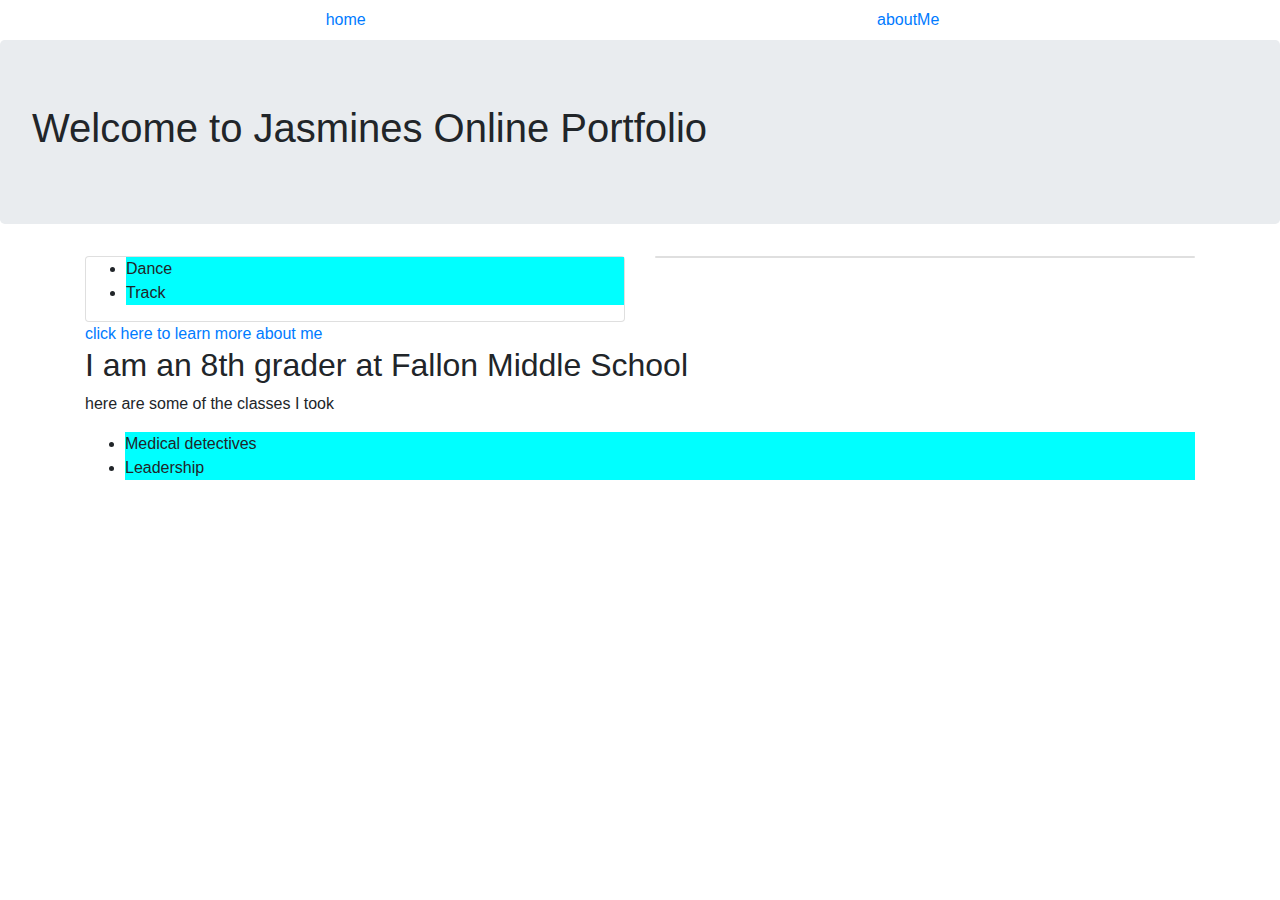
==== index.html @ 0c4f3ff7 "Initial commit" ====
<!DOCTYPE html>
<html>
  <head>
    <meta charset="utf-8">
    <meta name="viewport" content="width=device-width"> 
    <meta name="bootstrap.css" 
   content="width=device-width">  
    <link href="bootstrap.css" rel="stylesheet" type="text/css"/>
    <link href="style.css" rel="stylesheet" type="text/css"/>

    <!--navigationbar-->  
    <nav class="container nav nav-pills nav-fill">
      <a href="index.html"class="nav-link nav-item" >home</a> 
      <a href="aboutMe.html"class="nav-link nav-item">aboutMe</a>
    </nav>
  <body>  
    <div class="jumbotron">
      <h1>Welcome to Jasmines Online Portfolio </h1>
    </div>  
    <div class="container"> 
      <!--row 1 of cards -->  
      <div class="row"> 
        <div class="col-sm-6"> 
          <div class="card">  
            <ul>
              <li> Dance </li> 
              <li> Track </li> 
            </ul>
          </div> 
        </div> 
        <div class="col-sm-6"> 
          <div class="card">
             
          </div> 
        </div> 
      </div> 
    <script src="script.js"></script>
    <a href="aboutMe.html">click here to learn more about me  </a>
    <h2>I am an 8th grader at Fallon Middle School </h2>
    <p> here are some of the classes I took </p>
    <ul>
      <li> Medical detectives </li> 
      <li> Leadership </li>
    </ul>
  </body>
</html>
---- style.css ----
li {background-color:aqua;
font-family: Arial;
}
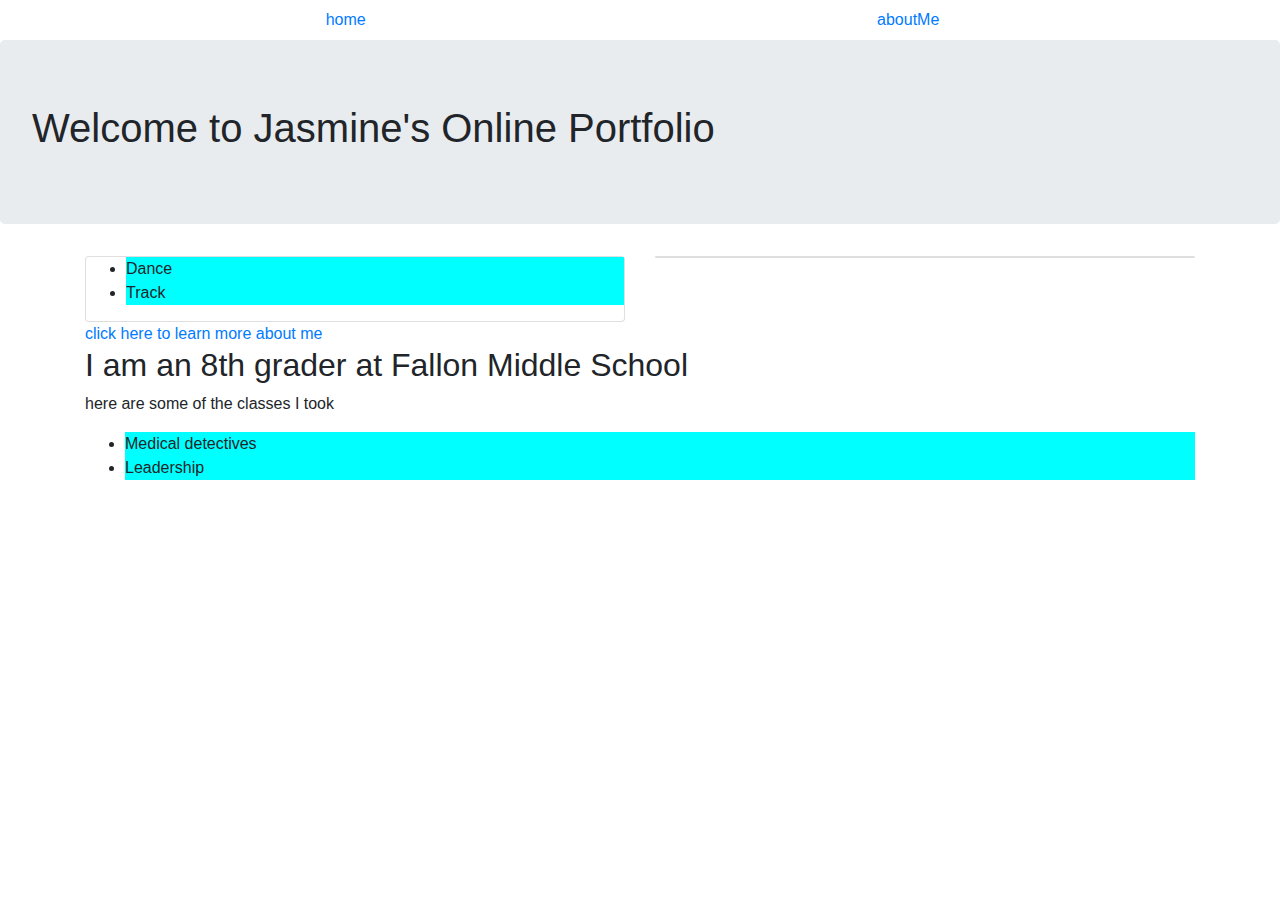
==== commit 693045bc: "title" ====
--- a/index.html
+++ b/index.html
@@ -15,7 +15,7 @@
     </nav>
   <body>  
     <div class="jumbotron">
-      <h1>Welcome to Jasmines Online Portfolio </h1>
+      <h1>Welcome to Jasmine's Online Portfolio </h1>
     </div>  
     <div class="container"> 
       <!--row 1 of cards -->  
--- a/style.css
+++ b/style.css
@@ -1,3 +1,3 @@
 li {background-color:aqua;
-font-family: Arial;
+font-family: Arial, Helvetica, sans-serif;
 }